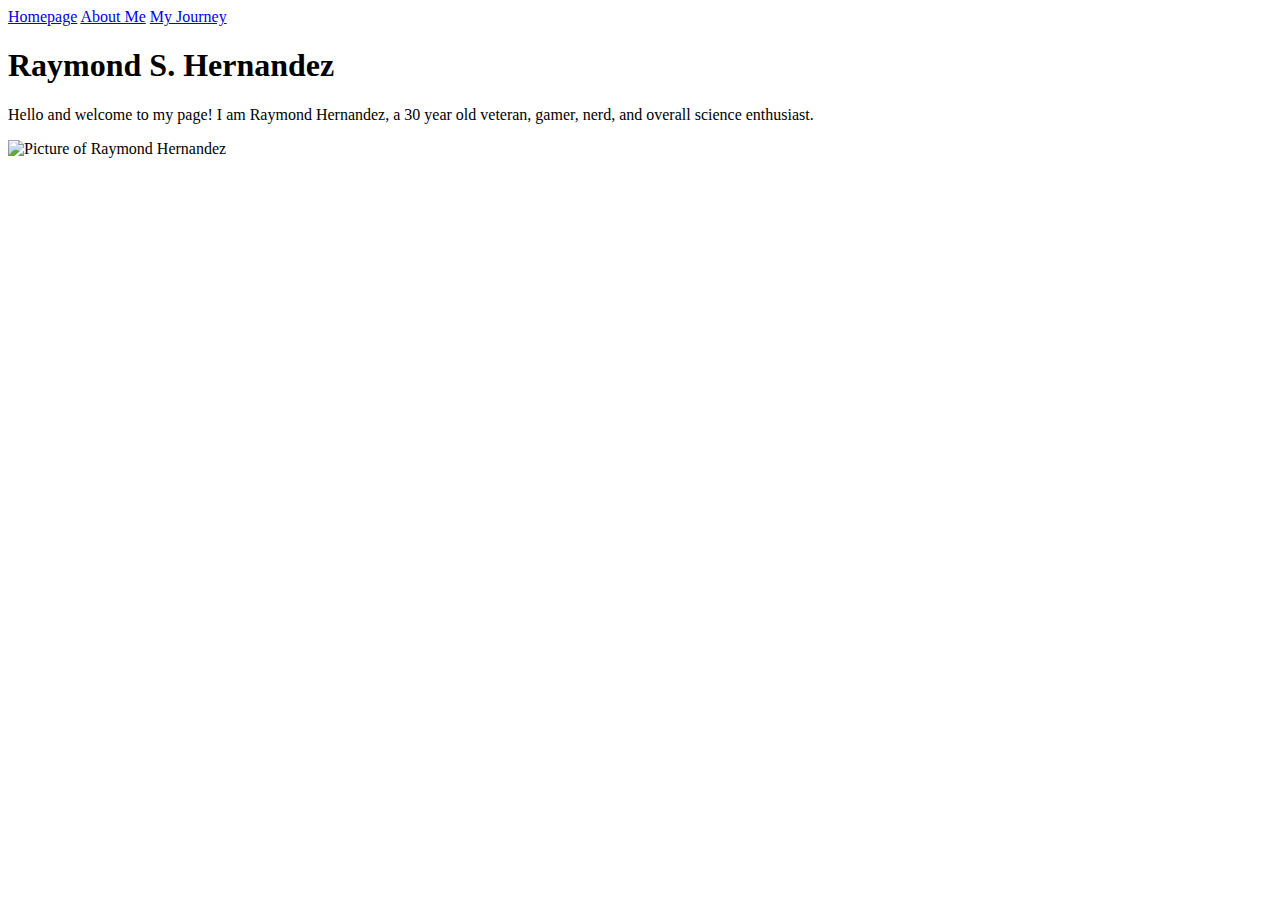
==== HTML Assignments/personal-portfolio/index.html @ 44c6d275 "Adding my personal portfolio project" ====
<!DOCTYPE html>

<html lang="en">

<head>
    <meta charset="UTF-8">
    <meta http-equiv="X-UA-Compatible" content="IE=edge">
    <meta name="viewport" content="width=device-width, initial-scale=1.0">
    <title>Raymond Hernandez</title>
</head>

<body>

    <nav>
        <a href="index.html">Homepage</a>
        <a href="about-me.html">About Me</a>
        <a href="journey.html">My Journey</a>
    </nav>

    <main>

        <h1>Raymond S. Hernandez</h1>

        <p>Hello and welcome to my page! I am Raymond Hernandez, a 30 year old veteran, gamer, nerd, and overall science enthusiast.</p>

        <!-- TODO: float the image to the right of the intro sentance -->
        <img style="width: 10%" src="images//homepage-picture-of-raymond.jpg" alt="Picture of Raymond Hernandez">



    </main>
    
</body>

</html>

<!-- Fill the page 

    - can add links to interesting scientific articles, probably astronomy
    - can add links to gaming news and the future of gaming
    - add links to your socials in the footer or maybe somewhere else in the page
    
-->
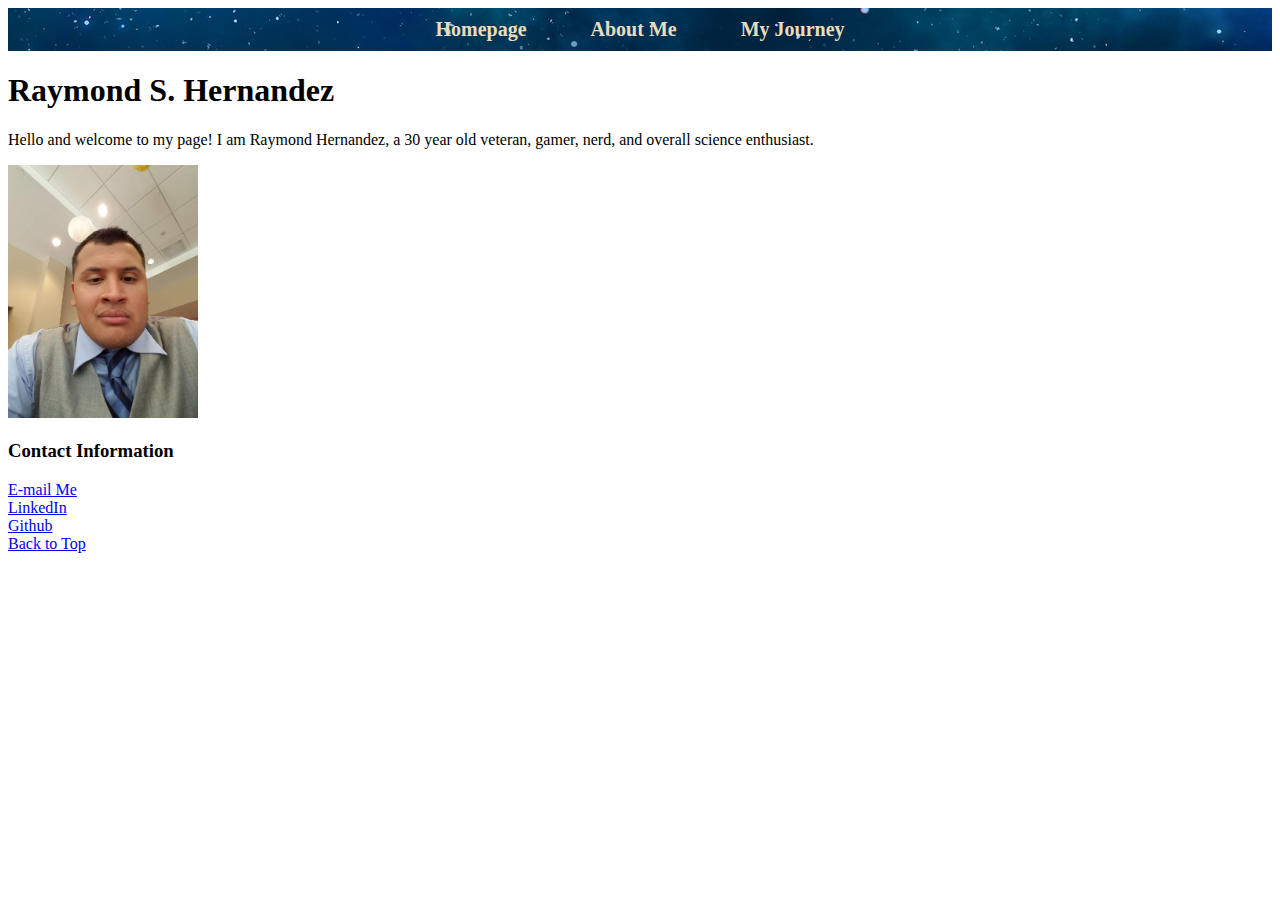
==== commit cec7c65f: "added some css and changes to the nav and footer" ====
--- a/HTML Assignments/personal-portfolio/index.html
+++ b/HTML Assignments/personal-portfolio/index.html
@@ -7,11 +7,13 @@
     <meta http-equiv="X-UA-Compatible" content="IE=edge">
     <meta name="viewport" content="width=device-width, initial-scale=1.0">
     <title>Raymond Hernandez</title>
+
+    <link rel="stylesheet" href="nav-bar.css">
 </head>
 
 <body>
 
-    <nav>
+    <nav id="nav">
         <a href="index.html">Homepage</a>
         <a href="about-me.html">About Me</a>
         <a href="journey.html">My Journey</a>
@@ -24,11 +26,23 @@
         <p>Hello and welcome to my page! I am Raymond Hernandez, a 30 year old veteran, gamer, nerd, and overall science enthusiast.</p>
 
         <!-- TODO: float the image to the right of the intro sentance -->
-        <img style="width: 10%" src="images//homepage-picture-of-raymond.jpg" alt="Picture of Raymond Hernandez">
+        <img style="width: 15%" src="images//homepage-picture-of-raymond2.jpg" alt="Picture of Raymond Hernandez">
 
 
 
     </main>
+
+    <footer>
+        <h3>Contact Information</h3>
+        <div>
+            <a href="mailto: rayherna92@gmail.com">E-mail Me</a>
+            <br>
+            <a href="https://www.linkedin.com/in/raymond-hernandez92/" target="_blank" >LinkedIn</a>
+            <br>
+            <a href="https://github.com/rayherna92" target="_blank" >Github</a>
+        </div>
+        <a id="back-to-top" href="#nav">Back to Top</a>
+    </footer>
     
 </body>
 
@@ -36,6 +50,7 @@
 
 <!-- Fill the page 
 
+    - use a grid format to do the following:
     - can add links to interesting scientific articles, probably astronomy
     - can add links to gaming news and the future of gaming
     - add links to your socials in the footer or maybe somewhere else in the page
--- a/HTML Assignments/personal-portfolio/nav-bar.css
+++ b/HTML Assignments/personal-portfolio/nav-bar.css
@@ -0,0 +1,23 @@
+/* This is a stylesheet for the nav bars in Raymond's Personal Portfolio project */
+
+nav {
+    display: flex;
+    margin: 0px;
+    padding: 0px;
+    background-image: url(images/nav-bar-banner.jpg);
+    grid-column: span 3;
+    justify-content: center;
+}
+
+nav a {
+    display: inline-block;
+    font-size: 20px;
+    font-weight: bold;
+    color: rgb(235, 220, 187);
+    text-decoration: none;
+    padding: 10px 32px;
+}
+
+nav a:hover {
+    background-color: rgba(95, 158, 160, 0.281);
+}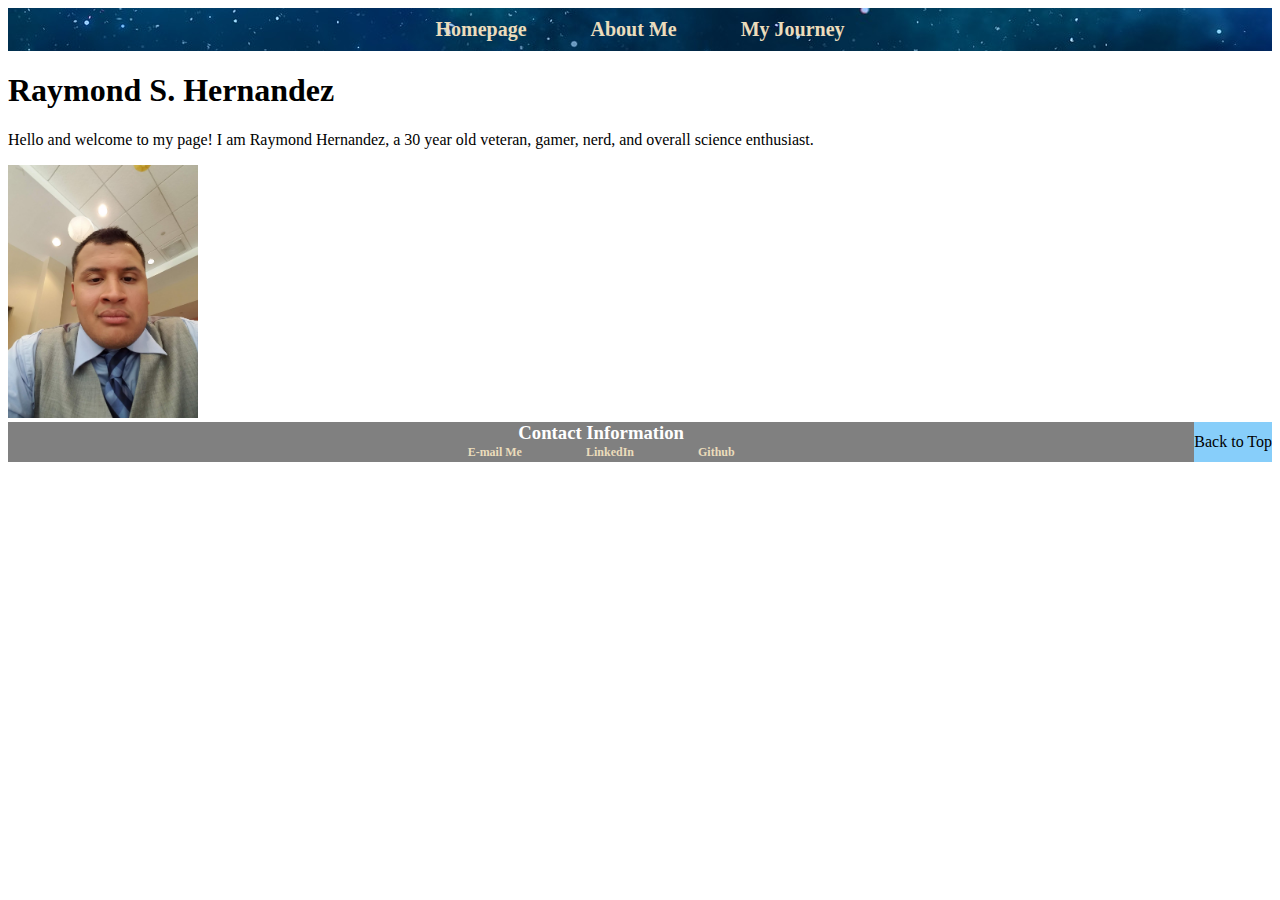
==== commit a2c1b198: "added images to the other topics" ====
--- a/HTML Assignments/personal-portfolio/index.html
+++ b/HTML Assignments/personal-portfolio/index.html
@@ -8,7 +8,8 @@
     <meta name="viewport" content="width=device-width, initial-scale=1.0">
     <title>Raymond Hernandez</title>
 
-    <link rel="stylesheet" href="nav-bar.css">
+    <link rel="stylesheet" href="../personal-portfolio/stylesheets/nav-bar.css">
+    <link rel="stylesheet" href="../personal-portfolio/stylesheets/footer.css">
 </head>
 
 <body>
@@ -25,7 +26,6 @@
 
         <p>Hello and welcome to my page! I am Raymond Hernandez, a 30 year old veteran, gamer, nerd, and overall science enthusiast.</p>
 
-        <!-- TODO: float the image to the right of the intro sentance -->
         <img style="width: 15%" src="images//homepage-picture-of-raymond2.jpg" alt="Picture of Raymond Hernandez">
 
 
--- a/HTML Assignments/personal-portfolio/stylesheets/nav-bar.css
+++ b/HTML Assignments/personal-portfolio/stylesheets/nav-bar.css
@@ -0,0 +1,21 @@
+/* This is a stylesheet for the nav bars in Raymond's Personal Portfolio project */
+
+nav {
+    display: flex;
+    background-image: url(../images/nav-bar-banner.jpg);
+    grid-column: span 3;
+    justify-content: center;
+}
+
+nav a {
+    display: inline-block;
+    font-size: 20px;
+    font-weight: bold;
+    color: rgb(235, 220, 187);
+    text-decoration: none;
+    padding: 10px 32px;
+}
+
+nav a:hover {
+    background-color: rgba(95, 158, 160, 0.281);
+}--- a/HTML Assignments/personal-portfolio/stylesheets/footer.css
+++ b/HTML Assignments/personal-portfolio/stylesheets/footer.css
@@ -0,0 +1,45 @@
+/* This is a stylesheet for all the footers in Raymond's Personal Portfolio project */
+
+footer {
+    display: grid;
+    grid-template-columns: 1fr 1fr;
+    color: white;
+}
+
+footer a:visited {
+    color: maroon;
+}
+
+footer h3, div {
+    display: flex;
+    background-color: gray;
+    margin: 0px;
+    grid-column: span 2;
+    justify-content: center;
+    align-items: center;
+}
+
+footer div a{
+    display: inline-block;
+    font-size: 12px;
+    font-weight: bold;
+    color: rgb(235, 220, 187);
+    text-decoration: none;
+    padding: 0px 32px;
+}
+
+#back-to-top {
+    display: flex;
+    background-color: lightskyblue;
+    color: black;
+    grid-column: 3/4;
+    grid-row: 1/3;
+    justify-content:center;
+    align-items:center;
+    text-decoration: none;
+}
+
+#back-to-top:hover {
+    background-color: rgb(57, 177, 224)
+}
+
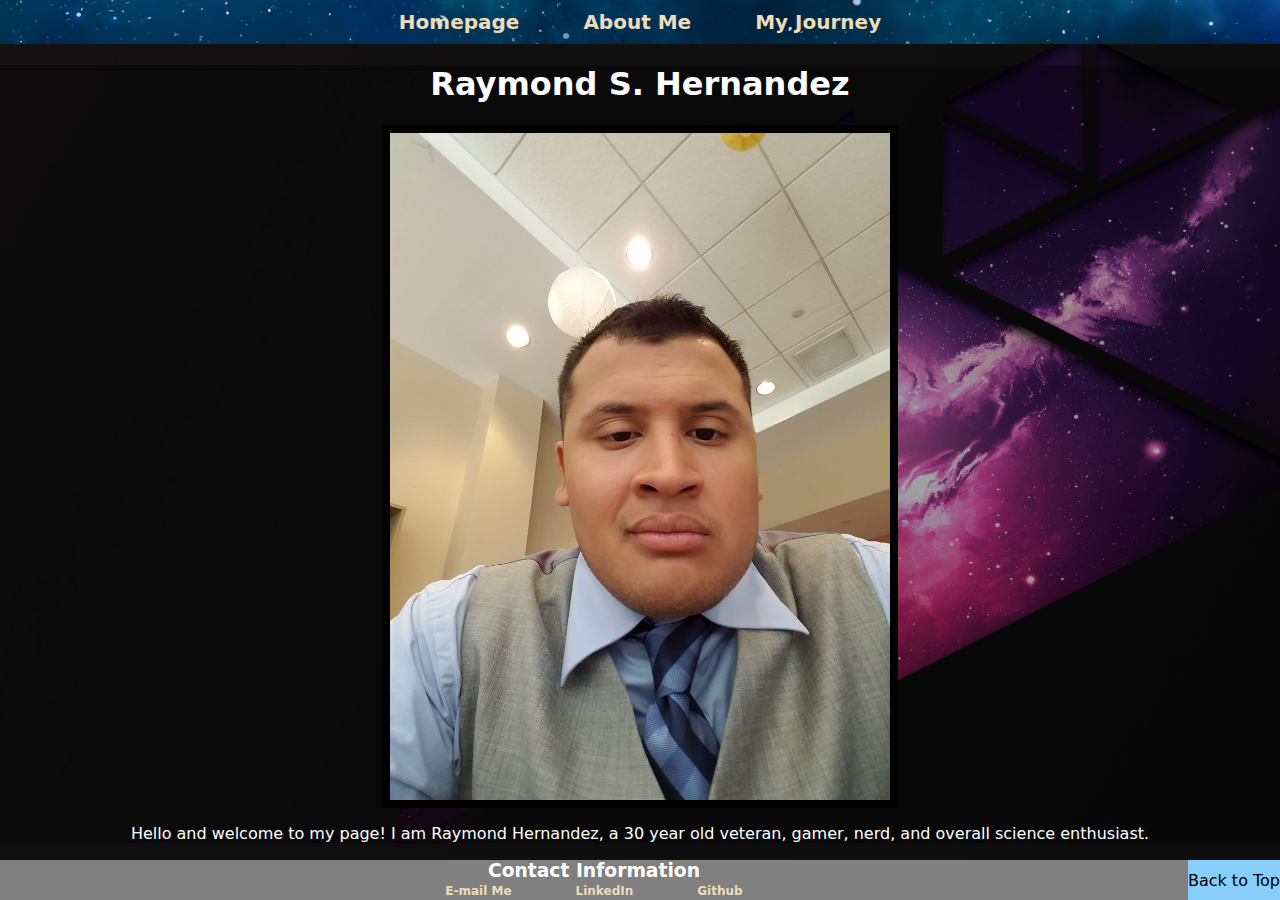
==== commit 1ac40c3d: "Changed the background for all pages" ====
--- a/HTML Assignments/personal-portfolio/index.html
+++ b/HTML Assignments/personal-portfolio/index.html
@@ -10,6 +10,7 @@
 
     <link rel="stylesheet" href="../personal-portfolio/stylesheets/nav-bar.css">
     <link rel="stylesheet" href="../personal-portfolio/stylesheets/footer.css">
+    <link rel="stylesheet" href="../personal-portfolio/stylesheets/homepage.css">
 </head>
 
 <body>
@@ -24,11 +25,11 @@
 
         <h1>Raymond S. Hernandez</h1>
 
+        <div>
+            <img id="homepage-ray" src="images//homepage-picture-of-raymond2.jpg" alt="Picture of Raymond Hernandez">
+        </div>
+
         <p>Hello and welcome to my page! I am Raymond Hernandez, a 30 year old veteran, gamer, nerd, and overall science enthusiast.</p>
-
-        <img style="width: 15%" src="images//homepage-picture-of-raymond2.jpg" alt="Picture of Raymond Hernandez">
-
-
 
     </main>
 
--- a/HTML Assignments/personal-portfolio/stylesheets/footer.css
+++ b/HTML Assignments/personal-portfolio/stylesheets/footer.css
@@ -4,6 +4,10 @@
     display: grid;
     grid-template-columns: 1fr 1fr;
     color: white;
+    width: 100%;
+    position: absolute;
+    bottom: 0;
+    /* right: 0;     */
 }
 
 footer a:visited {
--- a/HTML Assignments/personal-portfolio/stylesheets/homepage.css
+++ b/HTML Assignments/personal-portfolio/stylesheets/homepage.css
@@ -0,0 +1,34 @@
+/* This is the stylesheet for the homepage of my Personal Portfolio project */
+body {
+    margin: 0px;
+    padding: 0px;
+    background-color: rgb(0, 0, 0);
+    background-image: url(../images/bg-option2.jpg);
+    background-size: cover;
+    background-position: top;
+    color: white;
+    font-family: system-ui, -apple-system, BlinkMacSystemFont, 'Segoe UI', Roboto, Oxygen, Ubuntu, Cantarell, 'Open Sans', 'Helvetica Neue', sans-serif;
+    text-align: justify;
+}
+
+h1 {
+    display: flex;
+    justify-content: center;
+}
+
+main {
+    background-color: rgba(0, 0, 0, 0.37);
+}
+main div {
+    background-color: rgba(0, 0, 0, 0);
+}
+main p {
+    display: flex;
+    justify-content: center;
+}
+
+#homepage-ray {
+    width: 500px;
+    border: 8px solid black;
+}
+
